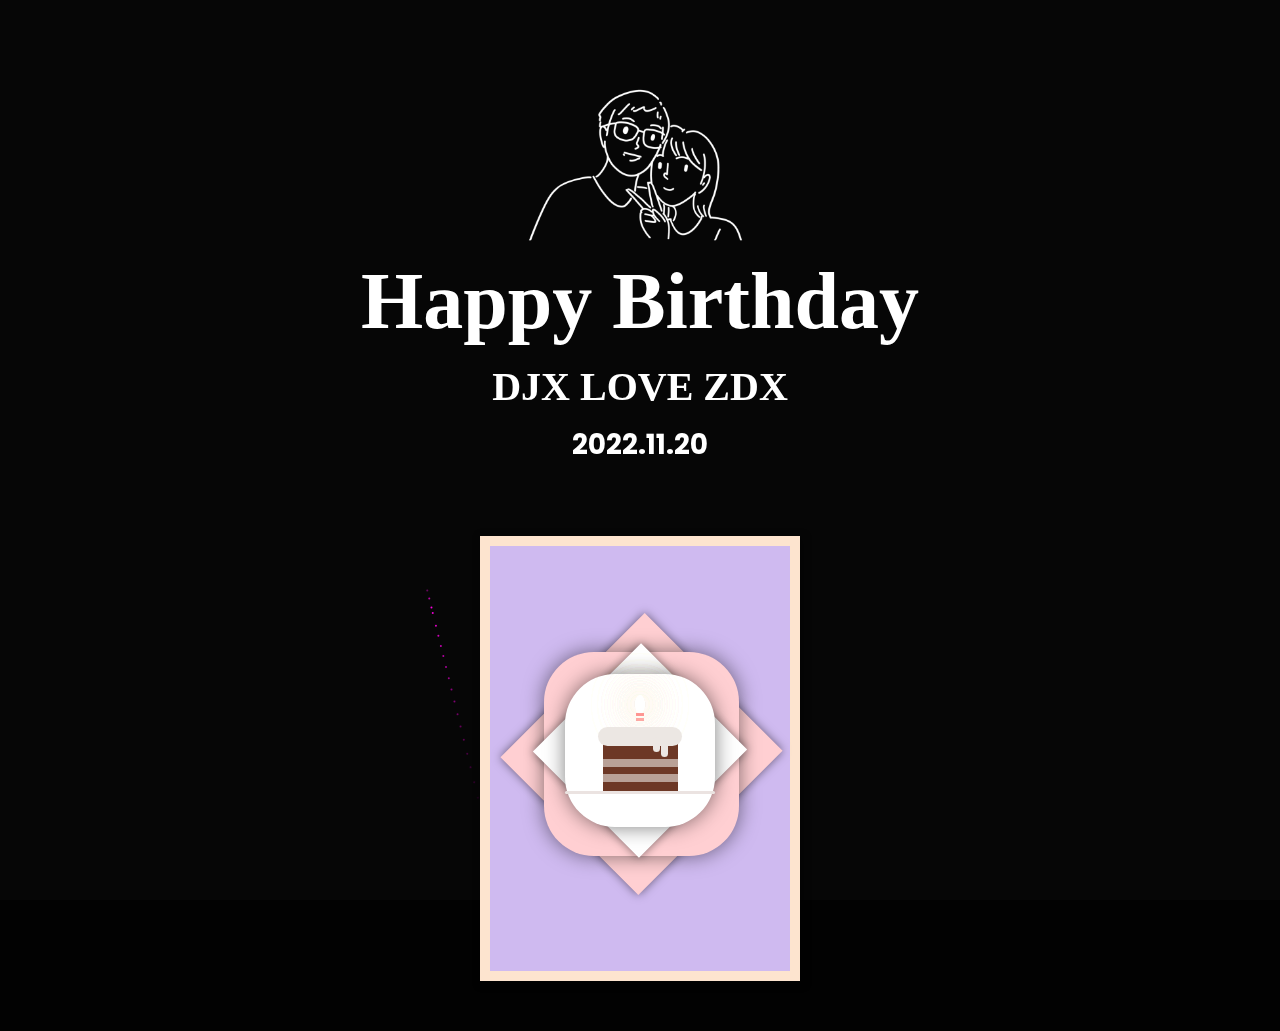
==== happy-birthday/index.html @ 31439a1b "chage" ====
<!DOCTYPE html>
<html lang="en">
  <head>
    <meta charset="UTF-8" />
    <meta http-equiv="X-UA-Compatible" content="IE=edge" />
    <meta name="viewport" content="width=device-width, initial-scale=1.0" />
    <title>happy-birthday-20221120</title>
    <link rel="stylesheet" href="assets/css/global.css" />
    <link rel="stylesheet" href="assets/css/fireworks.css" />
    <link rel="stylesheet" href="assets/css/card.css" />
    <link rel="stylesheet" href="assets/css/cake.css" />
  </head>
  <body>
    <div class="b-1">
      <canvas id="fireworks"></canvas>

      <img src="assets/images/avatar20221120.png" class="avatar" />
      <h1 class="h-text">Happy Birthday</h1>
      <h2 class="h-text">DJX LOVE ZDX</h2>
      <h3 class="h-text">2022.11.20</h3>

      <div class="card">
        <div class="back"></div>
        <div class="front">
          <div class="cover-shape-large">
            <div class="shape-diamond"></div>
            <div class="shape-block"></div>
          </div>
          <div class="cover-shape-small">
            <div class="shape-diamond"></div>
            <div class="shape-block">
              <div class="cake">
                <div class="velas">
                  <div class="fuego"></div>
                  <div class="fuego"></div>
                  <div class="fuego"></div>
                  <div class="fuego"></div>
                  <div class="fuego"></div>
                </div>
                <div class="cobertura"></div>
                <div class="bizcocho"></div>
              </div>
            </div>
          </div>
        </div>

        <div class="text-container">
          <p id="head">
            <img src="assets/images/avatar20221120.png" class="avatar-mini" />
          </p>
          <p>
            Fish to my chips, <br />
            salt to my pepper, <br />
            happy birthday to the one <br />
            I'll love forever!
          </p>
          <p class="bottom">
            Sincerely yours <br />
            Sylvan <br />
            2022.11.20
          </p>
        </div>
      </div>
    </div>
  </body>

  <script src="assets/js/fireworks.js"></script>
</html>
---- happy-birthday/assets/css/global.css ----
@import url("https://fonts.googleapis.com/css?family=Poppins:400,500,600,700,800,900");

body {
  margin: 0;
  background: #020202;
}

.b-1 {
  display: -webkit-flex;
  display: flex;
  justify-content: center;
  flex-wrap: wrap;
}

.b-1 .avatar {
  height: 21em;
  width: 21em;
  filter: invert(100%);
  -webkit-user-drag: none;
  margin-bottom: -5em;
}

.b-1 .avatar-mini {
  height: 10em;
  width: 10em;
  -webkit-user-drag: none;
  margin: -1.3em 0 -2em 0;
}

.b-1 .h-text {
  width: 100%;
  color: #fff;
  -webkit-user-select: none;
  user-select: none;
  text-align: center;
}
.b-1 h1 {
  font-family: "Source Sans Pro";
  font-size: 5em;
  font-weight: 900;
  margin: 0;
}

.b-1 h2 {
  font-family: "Pacifico", cursive;
  font-size: 2.5em;
  font-weight: 900;
  margin-bottom: 0;
  margin-top: 0.4em;
}

.b-1 h3 {
  font-family: "Poppins", sans-serif;
  font-size: 1.7em;
  margin-bottom: 0;
  margin-top: 0.5em;
}
---- happy-birthday/assets/css/fireworks.css ----
#fireworks {
  position: absolute;
  z-index: -1;
}
---- happy-birthday/assets/css/card.css ----
.card {
  position: relative;
  width: 300px;
  height: 425px;
  border: 10px solid #fde4cf;
  margin: 70px auto 50px auto;
  box-shadow: inset 10px 0px 15px 0px rgba(0, 0, 0, 0.1);
  background-color: #ffddd2;
}

.card .text-container {
  width: 80%;
  height: 80%;
  margin: auto;
}

.card .text-container #head {
  font-family: "Pacifico", cursive;
  font-size: 1.5em;
  margin: 0 auto 0 auto;
}

.card p {
  font-size: 1.1em;
  line-height: 1.4;
  font-family: "Pacifico", cursive;
  color: #331717;
  text-align: center;
  margin: 0 auto 30px auto;
  -webkit-user-select: none;
  user-select: none;
  line-height: 1.7em;
}

.card .bottom {
  text-align: right;
  line-height: 1.4em;
  font-size: 0.94em;
}

.card .front {
  position: absolute;
  width: 100%;
  height: 100%;
  margin: -10px 0px 0px -10px;
  border: 10px solid #fde4cf;
  backface-visibility: hidden;
  background-color: #cfbaf0;
  /* background-image: url($cover-image); */
  background-size: contain;
  transform-style: preserve-3d;
  transform-origin: 0% 50%;
  transform: perspective(800px) rotateY(0deg);
  transition: all 0.8s ease-in-out;
}

.card:hover .front {
  transform: perspective(800px) rotateY(-170deg);
  background-color: #41718d;
}

.card:hover .back {
  transform: perspective(800px) rotateY(-170deg);
  background-color: #fde4cf;
}

.card .back {
  position: absolute;
  width: 100%;
  height: 100%;
  border: 10px solid #fde4cf;
  margin: -10px 0px 0px -10px;
  backface-visibility: visible;
  filter: drop-shadow(2px 2px 4px rgba(0, 0, 0, 0.5));
  transform-style: preserve-3d;
  transform-origin: 0% 50%;
  transform: perspective(800px) rotateY(0deg);
  transition: all 0.8s ease-in-out;
  background-color: #e6f0e6;
  box-shadow: 0px 0px 0px 0px rgba(0, 0, 0, 0.1);
}

.cover-shape-large {
  position: absolute;
  width: 65%;
  height: 48%;
  top: 25%;
  left: 18%;
  /* transform: rotateZ(45deg); */
}

.cover-shape-large .shape-block,
.cover-shape-large .shape-diamond {
  background-color: #ffcfd2;
}

.cover-shape-small {
  position: absolute;
  width: 50%;
  height: 36%;
  top: 30%;
  left: 25%;
}

.shape-block {
  position: absolute;
  width: 100%;
  height: 100%;
  background-color: white;
  border-radius: 50px;
  box-shadow: 0 0 20px 0 rgba(0, 0, 0, 0.5);
}

.shape-diamond {
  position: absolute;
  width: 100%;
  height: 100%;
  background-color: white;
  box-shadow: 0 0 10px 0 rgba(0, 0, 0, 0.5);
  transform: rotateZ(45deg);
}
---- happy-birthday/assets/css/cake.css ----
/* ============================================== POSITION
*/
.cake {
  position: absolute;
  top: 30%;
  left: 50%;
  margin-left: -75px;
  margin-top: -75px;
  width: 150px;
  height: 150px;
}
/* ============================================== BASE
*/
.cake:after {
  background: #ebe3e1;
  border-radius: 150px;
  content: "";
  position: absolute;
  bottom: 0;
  left: 0;
  width: 150px;
  height: 3px;
}
/* ============================================== Candle
*/
.velas {
  background: #ffffff;
  border-radius: 100%;
  position: absolute;
  top: 50%;
  left: 50%;
  margin-left: -3.75px;
  margin-top: -12.5px;
  width: 7.5px;
  height: 25px;
}
.velas:after,
.velas:before {
  background: rgba(255, 0, 0, 0.4);
  content: "";
  position: absolute;
  width: 100%;
  height: 3.33333333px;
}
.velas:after {
  top: 25%;
  left: 0;
}
.velas:before {
  top: 45%;
  left: 0;
}
/* ============================================== Fire
*/
.fuego {
  border-radius: 100%;
  box-shadow: 0 0 40px 10px rgba(248, 233, 209, 0.2);
  position: absolute;
  top: -12px;
  left: 50%;
  margin-left: -5px;
  width: 10px;
  height: 18.75px;
}
.fuego:nth-child(1) {
  -webkit-animation: fuego 2s infinite;
  animation: fuego 2s infinite;
}
.fuego:nth-child(2) {
  -webkit-animation: fuego 1.5s infinite;
  animation: fuego 1.5s infinite;
}
.fuego:nth-child(3) {
  -webkit-animation: fuego 1s infinite;
  animation: fuego 1s infinite;
}
.fuego:nth-child(4) {
  -webkit-animation: fuego 0.5s infinite;
  animation: fuego 0.5s infinite;
}
.fuego:nth-child(5) {
  -webkit-animation: fuego 0.2s infinite;
  animation: fuego 0.2s infinite;
}
/* ============================================== Animation Fire
*/
@-webkit-keyframes fuego {
  0% {
    background: rgba(254, 248, 97, 0.5);
    transform: translateY(0) scale(1);
  }
  50% {
    background: rgba(255, 50, 0, 0.1);
    transform: translateY(-30px) scale(0);
  }
  100% {
    background: rgba(254, 248, 97, 0.5);
    transform: translateY(0) scale(1);
  }
}
@keyframes fuego {
  0% {
    background: rgba(254, 248, 97, 0.5);
    transform: translateY(0) scale(1);
  }
  50% {
    background: rgba(255, 50, 0, 0.1);
    transform: translateY(-30px) scale(0);
  }
  100% {
    background: rgba(254, 248, 97, 0.5);
    transform: translateY(0) scale(1);
  }
}
/* ============================================== Frosting
*/
.cobertura {
  background: #ece7e3;
  border-radius: 75px;
  position: absolute;
  top: 60%;
  left: 50%;
  margin-left: -41.66666667px;
  margin-top: -7.5px;
  width: 83.33333333px;
  height: 18.75px;
  z-index: 10;
}
.cobertura:after,
.cobertura:before {
  background: #ece7e3;
  border-radius: 150px;
  content: "";
  position: absolute;
  width: 7.5px;
  height: 15px;
}
.cobertura:after {
  top: 10px;
  right: 21.42857143px;
}
.cobertura:before {
  top: 15px;
  right: 13.63636364px;
}
/* ============================================== BIZCOCHO
*/
.bizcocho {
  background: #6d3826;
  position: absolute;
  bottom: 0;
  left: 50%;
  margin-left: -37.5px;
  width: 75px;
  height: 50px;
}
.bizcocho:after,
.bizcocho:before {
  background: rgba(236, 231, 227, 0.6);
  content: "";
  position: absolute;
  width: 100%;
  height: 7.5px;
}
.bizcocho:after {
  top: 30%;
  left: 0;
}
.bizcocho:before {
  top: 60%;
  left: 0;
}
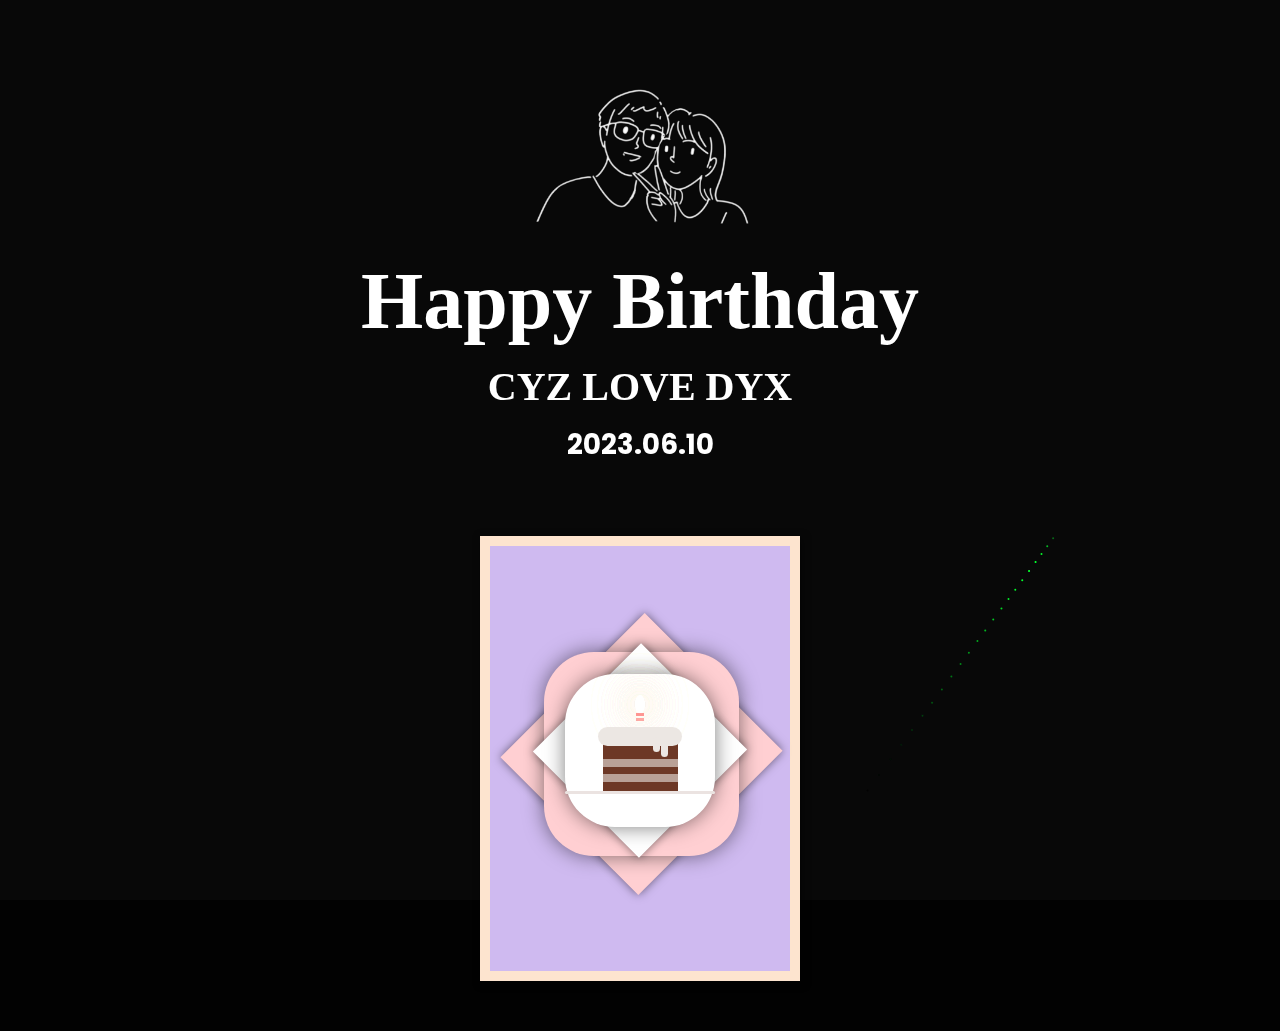
==== commit a4778b9e: "change pic" ====
--- a/happy-birthday/index.html
+++ b/happy-birthday/index.html
@@ -4,7 +4,7 @@
     <meta charset="UTF-8" />
     <meta http-equiv="X-UA-Compatible" content="IE=edge" />
     <meta name="viewport" content="width=device-width, initial-scale=1.0" />
-    <title>happy-birthday-20221120</title>
+    <title>happy-birthday-20230610</title>
     <link rel="stylesheet" href="assets/css/global.css" />
     <link rel="stylesheet" href="assets/css/fireworks.css" />
     <link rel="stylesheet" href="assets/css/card.css" />
@@ -14,10 +14,10 @@
     <div class="b-1">
       <canvas id="fireworks"></canvas>
 
-      <img src="assets/images/avatar20221120.png" class="avatar" />
+      <img src="assets/images/pic.png" class="avatar" />
       <h1 class="h-text">Happy Birthday</h1>
-      <h2 class="h-text">DJX LOVE ZDX</h2>
-      <h3 class="h-text">2022.11.20</h3>
+      <h2 class="h-text">CYZ LOVE DYX</h2>
+      <h3 class="h-text">2023.06.10</h3>
 
       <div class="card">
         <div class="back"></div>
@@ -46,7 +46,7 @@
 
         <div class="text-container">
           <p id="head">
-            <img src="assets/images/avatar20221120.png" class="avatar-mini" />
+            <img src="assets/images/pic.png" class="avatar-mini" />
           </p>
           <p>
             Fish to my chips, <br />
@@ -56,8 +56,8 @@
           </p>
           <p class="bottom">
             Sincerely yours <br />
-            Sylvan <br />
-            2022.11.20
+            Neil <br />
+            2023.06.10
           </p>
         </div>
       </div>
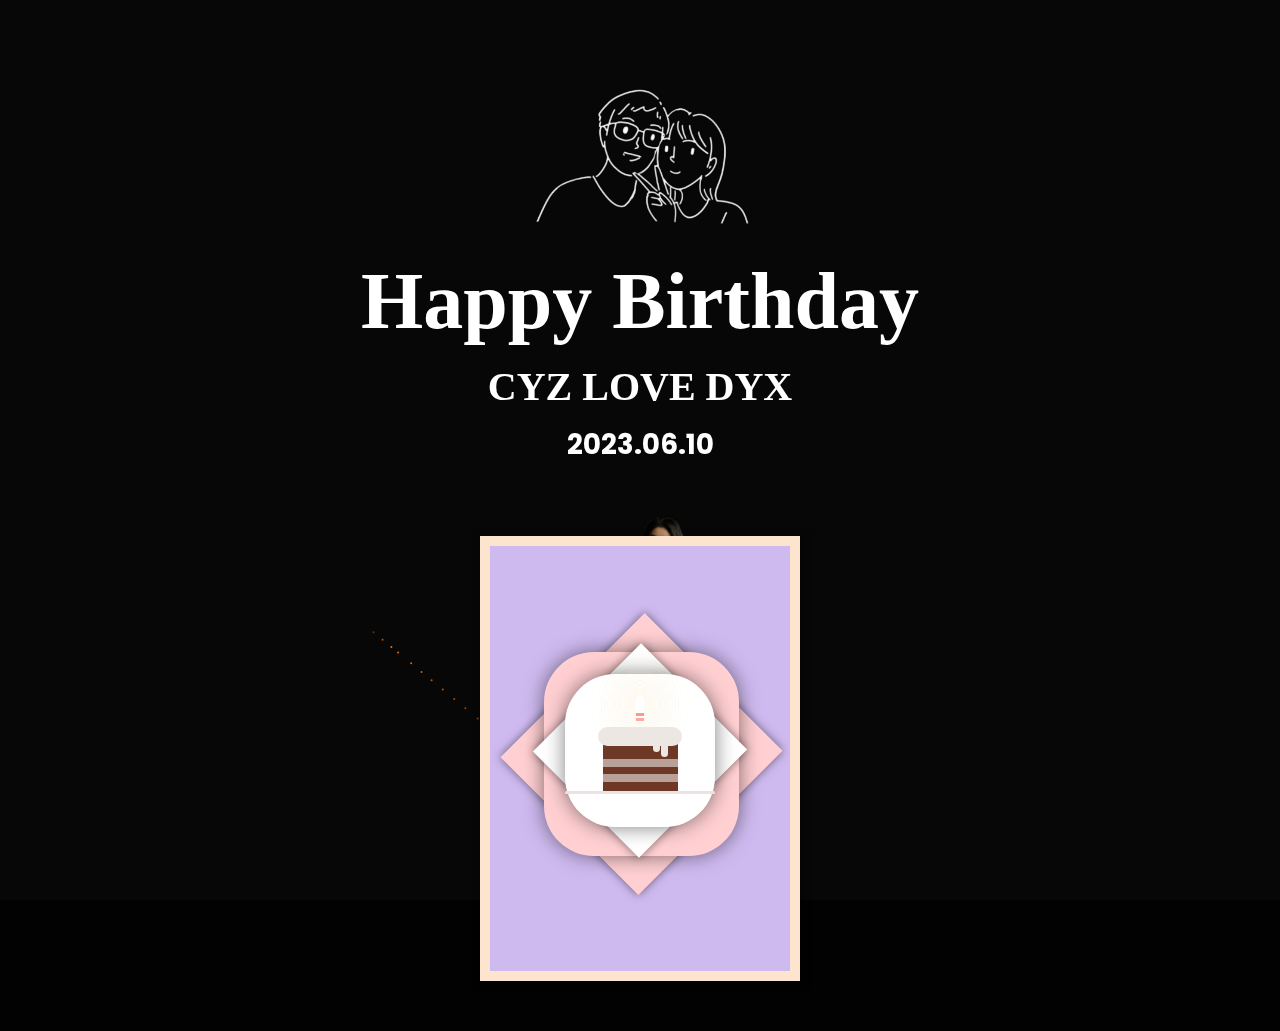
==== commit 1210575a: "change" ====
--- a/happy-birthday/index.html
+++ b/happy-birthday/index.html
@@ -46,7 +46,7 @@
 
         <div class="text-container">
           <p id="head">
-            <img src="assets/images/pic.png" class="avatar-mini" />
+            <img src="assets/images/1.png" class="avatar-mini" />
           </p>
           <p>
             Fish to my chips, <br />
--- a/happy-birthday/assets/css/global.css
+++ b/happy-birthday/assets/css/global.css
@@ -22,9 +22,9 @@
 
 .b-1 .avatar-mini {
   height: 10em;
-  width: 10em;
+  width: auto;
   -webkit-user-drag: none;
-  margin: -1.3em 0 -2em 0;
+  margin: -1.3em 0 -1em 0;
 }
 
 .b-1 .h-text {
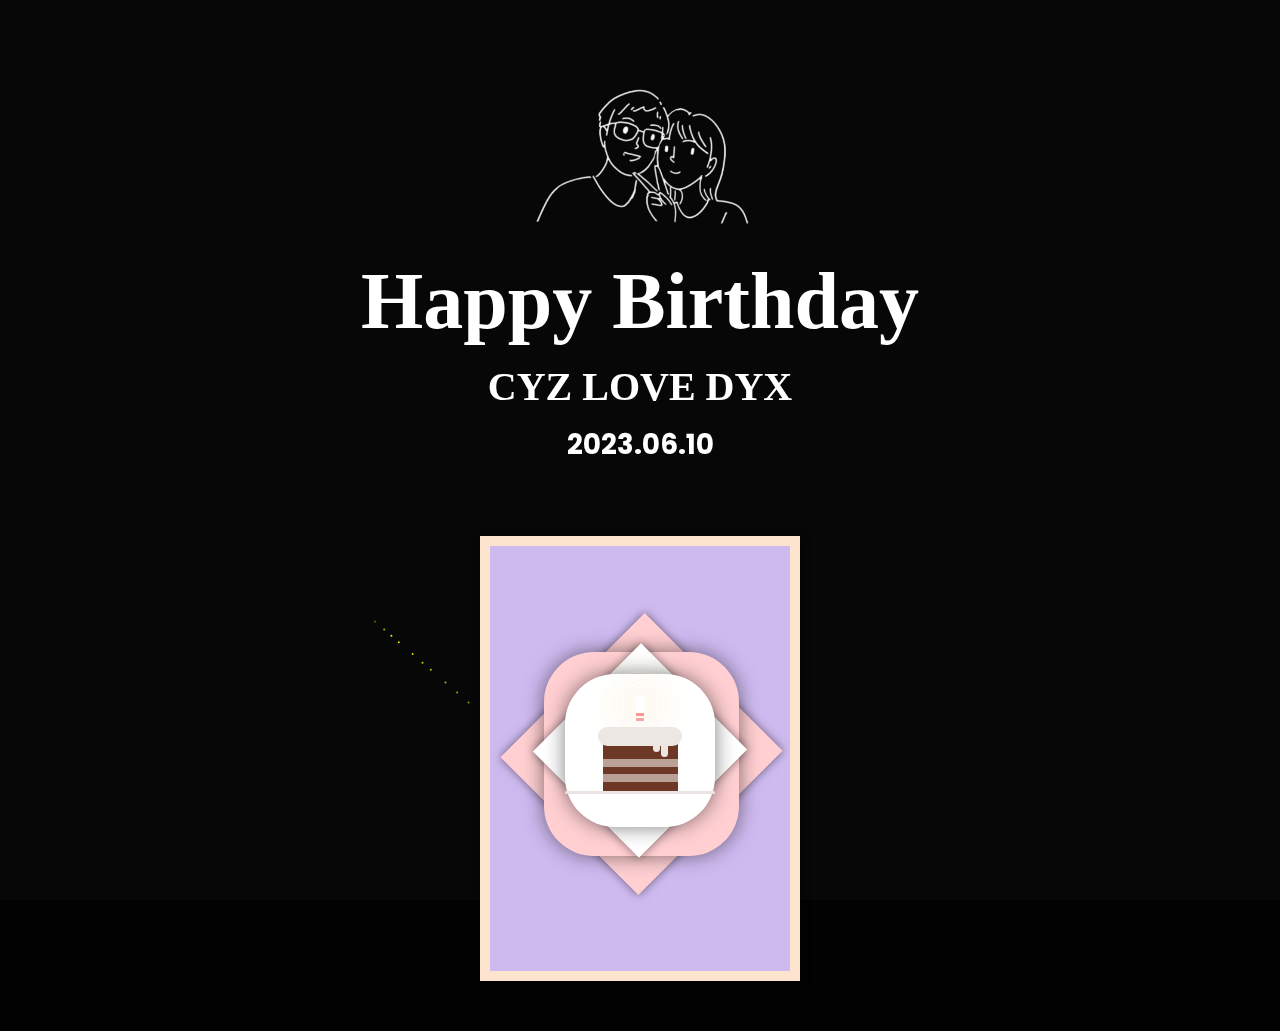
==== commit 6a83e0de: "ch" ====
--- a/happy-birthday/index.html
+++ b/happy-birthday/index.html
@@ -46,7 +46,7 @@
 
         <div class="text-container">
           <p id="head">
-            <img src="assets/images/1.png" class="avatar-mini" />
+            <img src="assets/images/pic.png" class="avatar-mini" />
           </p>
           <p>
             Fish to my chips, <br />
--- a/happy-birthday/assets/css/global.css
+++ b/happy-birthday/assets/css/global.css
@@ -24,7 +24,7 @@
   height: 10em;
   width: auto;
   -webkit-user-drag: none;
-  margin: -1.3em 0 -1em 0;
+  margin: -1.3em 0 -2em 0;
 }
 
 .b-1 .h-text {
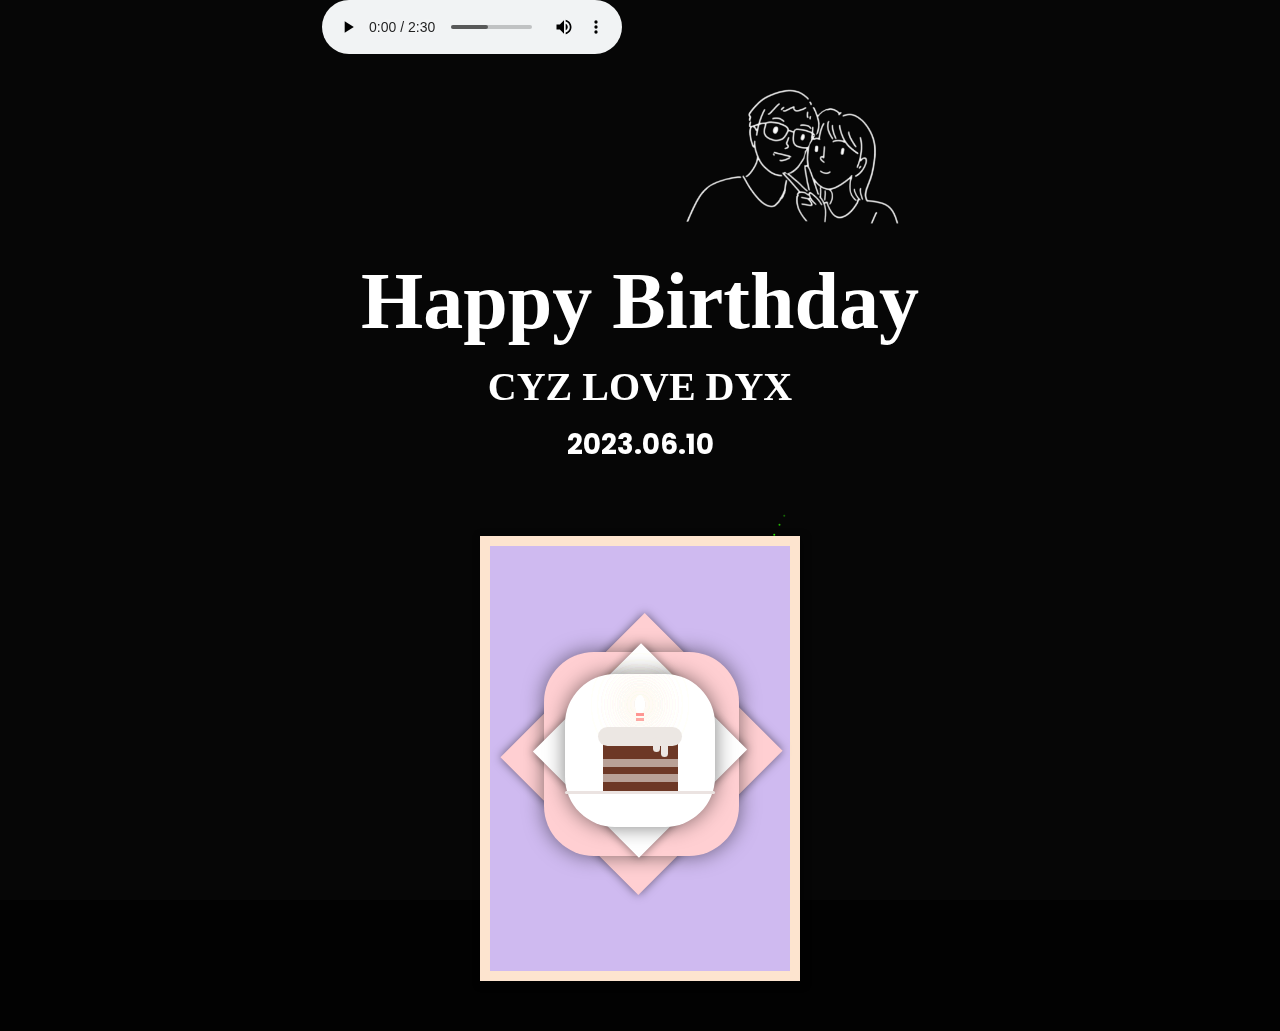
==== commit efeaa1c8: "music" ====
--- a/happy-birthday/index.html
+++ b/happy-birthday/index.html
@@ -13,7 +13,11 @@
   <body>
     <div class="b-1">
       <canvas id="fireworks"></canvas>
-
+      <audio controls autoplay loop>
+        <source src="assets/music/1.mp3" type="audio/mpeg">
+        Your browser does not support the audio element.
+      </audio>
+       
       <img src="assets/images/pic.png" class="avatar" />
       <h1 class="h-text">Happy Birthday</h1>
       <h2 class="h-text">CYZ LOVE DYX</h2>
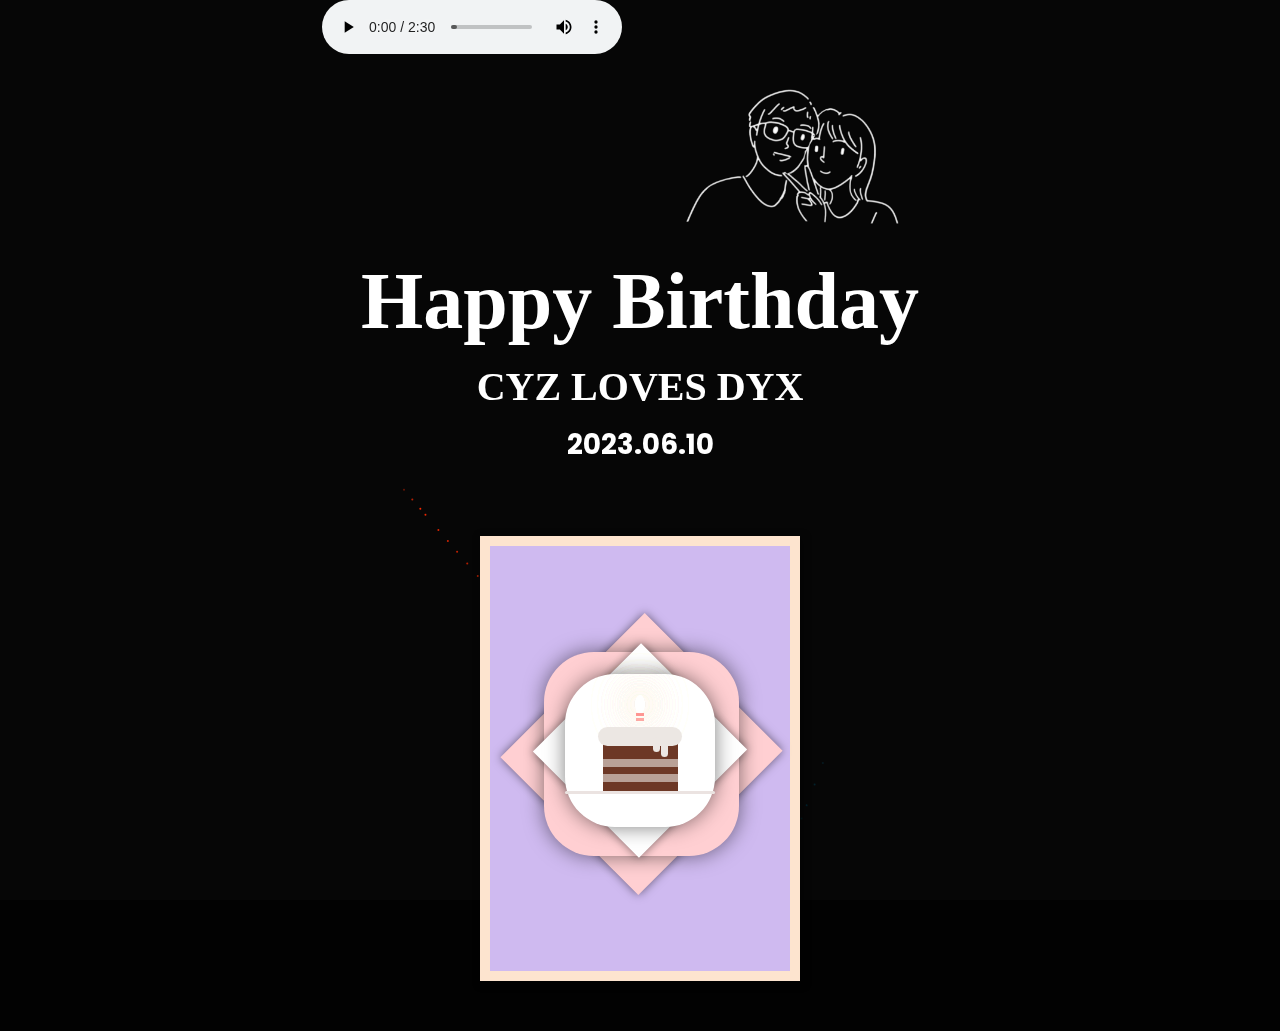
==== commit 5bd5c806: "Update index.html" ====
--- a/happy-birthday/index.html
+++ b/happy-birthday/index.html
@@ -4,7 +4,7 @@
     <meta charset="UTF-8" />
     <meta http-equiv="X-UA-Compatible" content="IE=edge" />
     <meta name="viewport" content="width=device-width, initial-scale=1.0" />
-    <title>happy-birthday-20230610</title>
+    <title>happy birthday to my babe</title>
     <link rel="stylesheet" href="assets/css/global.css" />
     <link rel="stylesheet" href="assets/css/fireworks.css" />
     <link rel="stylesheet" href="assets/css/card.css" />
@@ -17,10 +17,9 @@
         <source src="assets/music/1.mp3" type="audio/mpeg">
         Your browser does not support the audio element.
       </audio>
-       
       <img src="assets/images/pic.png" class="avatar" />
       <h1 class="h-text">Happy Birthday</h1>
-      <h2 class="h-text">CYZ LOVE DYX</h2>
+      <h2 class="h-text">CYZ LOVES DYX</h2>
       <h3 class="h-text">2023.06.10</h3>
 
       <div class="card">
